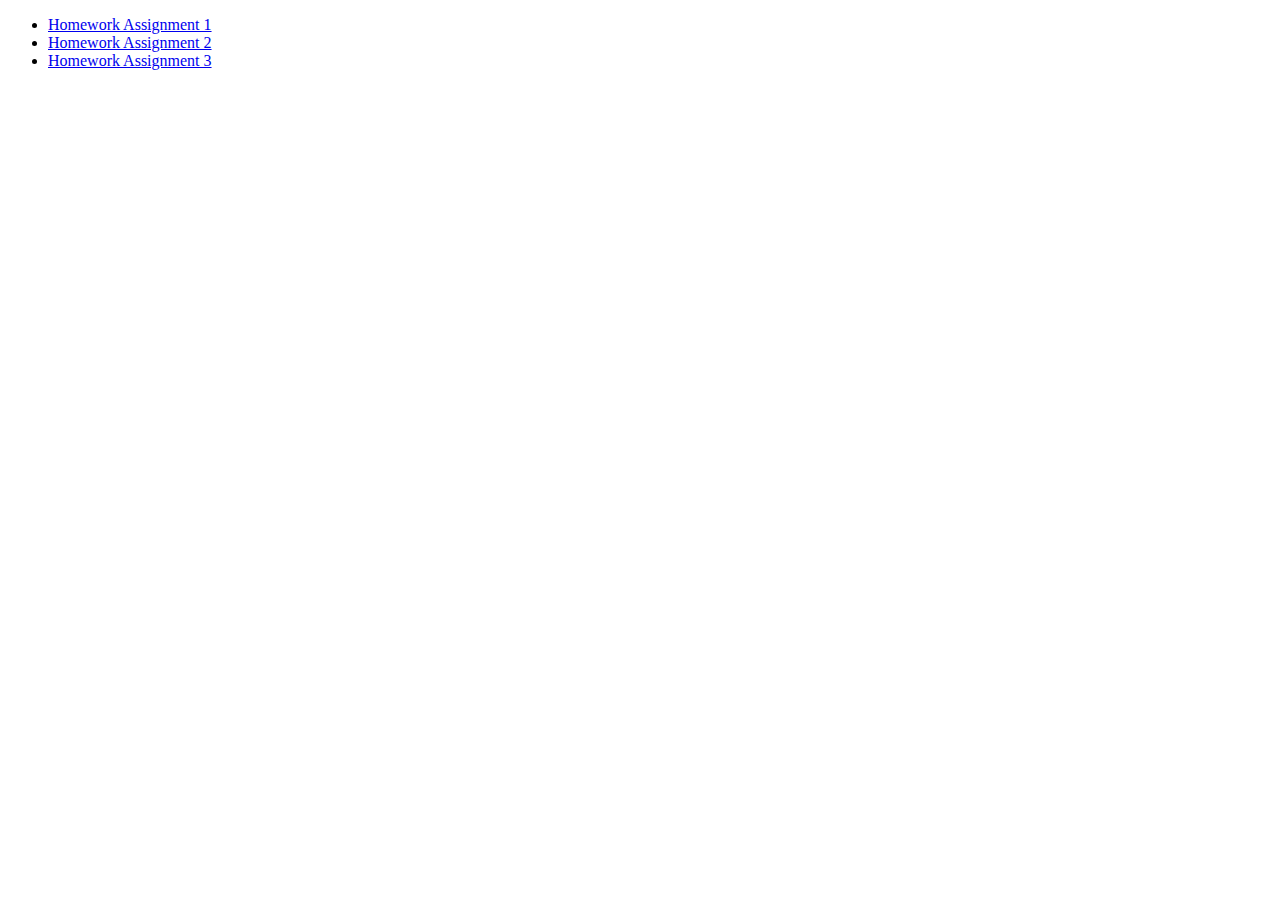
==== index.html @ 27ca46a9 "update link" ====
<!DOCTYPE html>
<html lang="en">
  <meta charset="UTF-8">
  <title>Page Title</title>
  
  <body>

    <ul>
      <li><a href="solution-hw1">Homework Assignment 1</a></li>
      <li><a href="solution-hw2">Homework Assignment 2</a></li>
      <li><a href="solution-hw3">Homework Assignment 3</a></li>
    </ul>

  </body>
</html>
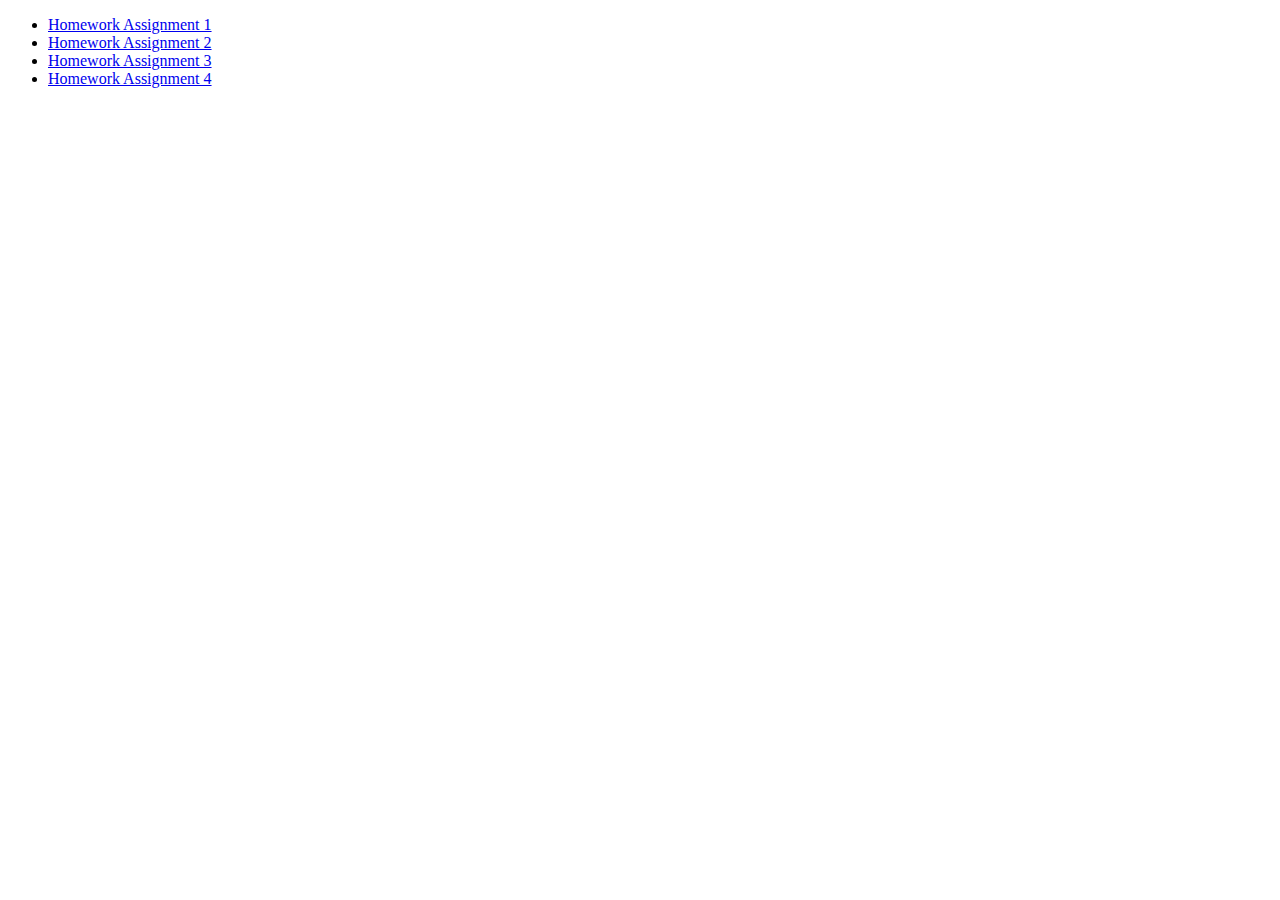
==== commit 018569cf: "hw4 completed" ====
--- a/index.html
+++ b/index.html
@@ -9,6 +9,7 @@
       <li><a href="solution-hw1">Homework Assignment 1</a></li>
       <li><a href="solution-hw2">Homework Assignment 2</a></li>
       <li><a href="solution-hw3">Homework Assignment 3</a></li>
+      <li><a href="solution-hw4">Homework Assignment 4</a></li>
     </ul>
 
   </body>
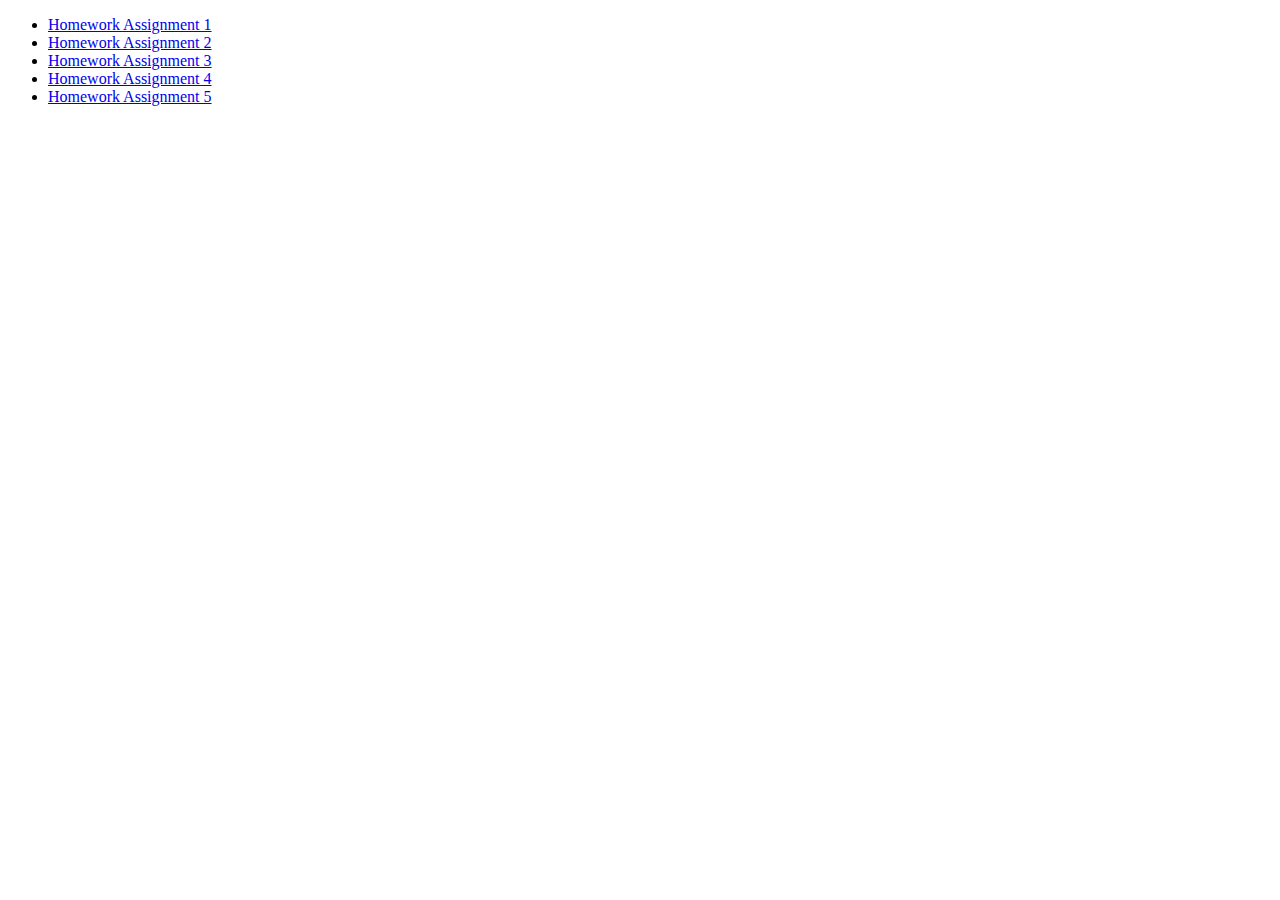
==== commit 1ba10de3: "hw5 completed" ====
--- a/index.html
+++ b/index.html
@@ -10,6 +10,7 @@
       <li><a href="solution-hw2">Homework Assignment 2</a></li>
       <li><a href="solution-hw3">Homework Assignment 3</a></li>
       <li><a href="solution-hw4">Homework Assignment 4</a></li>
+      <li><a href="solution-hw5">Homework Assignment 5</a></li>
     </ul>
 
   </body>
